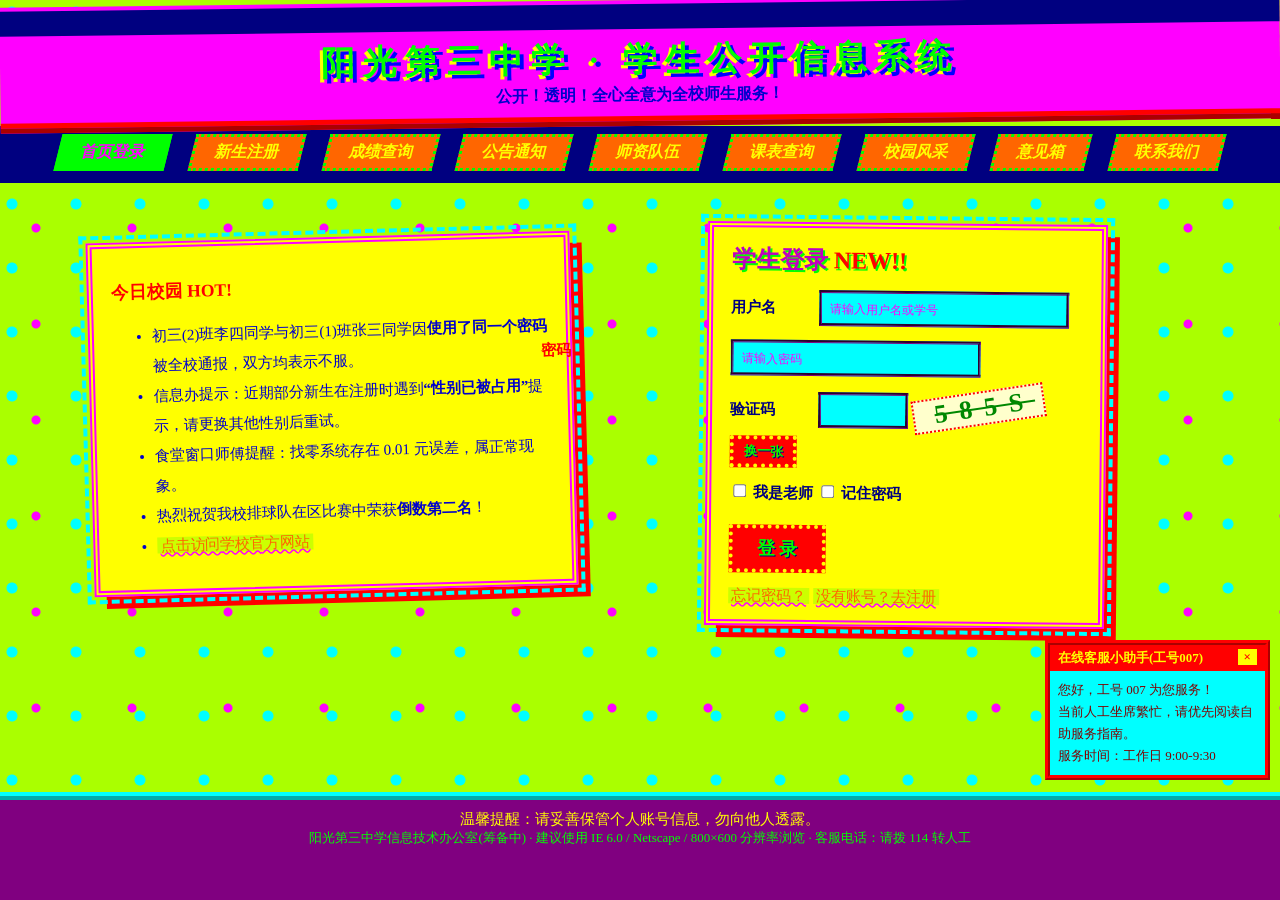
==== index.html @ 41a62ff8 "Initial commit: 阳光第三中学学生公开信息系统 刻意做坏的示范网站（the worst website）： - 9 个页面（登录/注册/成绩/公告/师资/课表/风采/意见箱/联系） - " ====
<!DOCTYPE html>
<html lang="zh-CN">
<head>
<meta charset="utf-8">
<link rel="icon" href="data:,">
<title>阳光第三中学 · 学生公开信息系统 - 请先登录</title>
<link rel="stylesheet" href="css/style.css">
</head>
<body onload="alert('欢迎使用阳光第三中学学生公开信息系统！祝您使用愉快！')">
<header class="site-header">
  <div class="marquee"><span>【重要通知】欢迎使用阳光第三中学学生公开信息系统。本系统由校信息办自主开发，7×24 小时为您服务，请各位同学妥善保管个人账号信息。</span></div>
  <h1 class="blink">阳光第三中学 · 学生公开信息系统</h1>
  <div class="slogan rainbow">公开！透明！全心全意为全校师生服务！</div>
</header>

<nav class="site-nav">
  <a class="active" href="index.html">首页登录</a>
  <a href="register.html">新生注册</a>
  <a href="grades.html">成绩查询</a>
  <a href="notice.html">公告通知</a>
  <a href="teachers.html">师资队伍</a>
  <a href="timetable.html">课表查询</a>
  <a href="gallery.html">校园风采</a>
  <a href="feedback.html">意见箱</a>
  <a href="contact.html">联系我们</a>
</nav>

<div class="wrap">
  <div class="login-wrap">
    <div class="panel side-panel">
      <h3>今日校园 <span class="blink" style="color:#ff0000">HOT!</span></h3>
      <ul style="line-height:2">
        <li>初三(2)班李四同学与初三(1)班张三同学因<strong>使用了同一个密码</strong>被全校通报，双方均表示不服。</li>
        <li>信息办提示：近期部分新生在注册时遇到<strong>“性别已被占用”</strong>提示，请更换其他性别后重试。</li>
        <li>食堂窗口师傅提醒：找零系统存在 0.01 元误差，属正常现象。</li>
        <li>热烈祝贺我校排球队在区比赛中荣获<strong>倒数第二名</strong>！</li>
        <li><a href="http://school.example.cn" target="_blank">点击访问学校官方网站</a></li>
      </ul>
    </div>

    <div class="panel login-box">
      <h2>学生登录 <span class="blink" style="color:#ff0000">NEW!!</span></h2>
      <div class="field">
        <label for="username">用户名</label>
        <input type="text" id="username" placeholder="请输入用户名或学号">
      </div>
      <div class="field">
        <label for="password" class="lbl-far">密码</label>
        <input type="password" id="password" maxlength="5" placeholder="请输入密码">
      </div>
      <div class="field">
        <label for="captcha">验证码</label>
        <input type="text" id="captcha" style="width:90px">
        <span class="captcha" id="capShow"></span>
        <button type="button" class="btn btn-small" id="capRefresh">换一张</button>
      </div>
      <div class="field">
        <label><input type="checkbox" id="isTeacher"> 我是老师</label>
        <label><input type="checkbox" id="remember"> 记住密码</label>
      </div>
      <div id="loginMsg"></div>
      <button class="btn btn-big" id="loginBtn">登 录</button>
      <div style="margin-top:14px">
        <a href="#" id="forgotLink">忘记密码？</a>
        <a href="register.html">没有账号？去注册</a>
      </div>
      <div id="forgotBox"></div>
    </div>
  </div>
</div>

<footer class="site-footer">
  <div class="blink">温馨提醒：请妥善保管个人账号信息，勿向他人透露。</div>
  <div>阳光第三中学信息技术办公室(筹备中) · 建议使用 IE 6.0 / Netscape / 800×600 分辨率浏览 · 客服电话：请拨 114 转人工</div>
</footer>

<script src="js/db.js"></script>
<script src="js/login.js"></script>
</body>
</html>
---- css/style.css ----
/* =====================================================================
   阳光第三中学 · 学生公开信息系统 —— 全站样式
   配色方案由后勤处王师傅赞助提供（王师傅同时也是食堂临时工）
   ===================================================================== */

* { box-sizing: border-box; }

body {
  margin: 0;
  font-family: "Comic Sans MS", "楷体", cursive;
  font-size: 15px;
  color: #0000cc;
  background-color: #aaff00;
  background-image:
    radial-gradient(circle at 12px 12px, #00ffff 5px, rgba(0,0,0,0) 6px),
    radial-gradient(circle at 36px 36px, #ff00ff 4px, rgba(0,0,0,0) 5px);
  background-size: 64px 64px, 96px 96px;
}

a {
  color: #ff6600;
  background: #ccff00;
  padding: 0 3px;
  text-decoration: underline wavy #ff00ff;
}
a:visited { color: #800080; }
a:hover { color: #00ff00; background: #ff0000; text-decoration: line-through; }

/* ---------- 顶部 ---------- */
.site-header {
  background: #ff00ff;
  border-bottom: 10px ridge #ff0000;
  text-align: center;
  padding: 4px 0 10px;
  transform: rotate(-0.7deg);
}
.site-header h1 {
  margin: 8px 0 2px;
  font-size: 34px;
  letter-spacing: 8px;
  font-family: "华文彩云", "Comic Sans MS", cursive;
  color: #00ff00;
  text-shadow: 4px 4px 0 #0000ff, -3px 3px 0 #ffff00;
}
.slogan { font-size: 16px; font-weight: bold; }

.marquee {
  overflow: hidden; white-space: nowrap;
  background: #000080; color: #ffff00;
  font-weight: bold; padding: 3px 0;
}
.marquee span {
  display: inline-block; padding-left: 100%;
  animation: marqueeMove 11s linear infinite;
}
@keyframes marqueeMove { from { transform: translateX(0); } to { transform: translateX(-100%); } }

/* ---------- 导航 ---------- */
.site-nav { background: #000080; text-align: center; padding: 8px 0 12px; }
.site-nav a {
  display: inline-block; margin: 0 10px; padding: 5px 20px;
  color: #ffff00; background: #ff6600;
  border: 3px dotted #00ff00;
  font-weight: bold; font-size: 16px;
  text-decoration: none;
  transform: skewX(-14deg);
}
.site-nav a.active { background: #00ff00; color: #ff00ff; border-style: solid; }
.site-nav a:hover {
  background: #0000ff; color: #ff0000;
  text-decoration: underline overline;
  animation: navSpin 0.5s linear infinite;
}
@keyframes navSpin {
  from { transform: skewX(-14deg) rotate(0deg); }
  to   { transform: skewX(-14deg) rotate(360deg); }
}

/* ---------- 通用面板 ---------- */
.wrap { width: 1100px; max-width: 96%; margin: 14px auto 48px; }
.panel {
  position: relative;
  background: #ffff00;
  border: 6px double #ff00ff;
  outline: 4px dashed #00ffff;
  outline-offset: 3px;
  box-shadow: 12px 12px 0 #ff0000;
  padding: 14px 18px;
  margin: 22px 0;
  transform: rotate(0.6deg);
}
.panel h2 { margin: 2px 0 12px; color: #c000c0; font-size: 24px; text-shadow: 2px 2px 0 #00ff00; }
.panel h3 { color: #ff0000; }

.blink { animation: blinker 0.55s steps(2, start) infinite; }
@keyframes blinker { to { visibility: hidden; } }

.rainbow { animation: rainbowText 1.1s linear infinite; font-weight: bold; }
@keyframes rainbowText {
  0%   { color: #ff0000; } 17% { color: #ff8800; } 33% { color: #d4d400; }
  50%  { color: #00aa00; } 67% { color: #0000ff; } 84% { color: #8800ff; } 100% { color: #ff0000; }
}

/* ---------- 表单 ---------- */
.field { margin: 14px 0; position: relative; }
.field label { display: inline-block; width: 84px; color: #000080; font-weight: bold; }
input[type="text"], input[type="password"], input[type="number"], select {
  background: #00ffff;
  color: #ff0000;
  border: 3px groove #800080;
  padding: 6px 8px;
  font-family: inherit;
  font-size: 16px;
  width: 250px;
}
input:focus, select:focus { outline: 5px solid #ff00ff; background: #ccffcc; }
input::placeholder { color: #ff00ff; opacity: 1; font-size: 12px; }

/* 【位置错误】登录页“密码”标签被绝对定位到面板外面很远的地方 */
.lbl-far { position: absolute; left: -190px; top: 4px; width: auto !important; color: #ff0000 !important; }

.btn {
  background: #ff0000; color: #00ff00;
  border: 4px dotted #ffff00;
  font-family: inherit; font-size: 18px; font-weight: bold;
  padding: 8px 24px; margin: 8px 10px 0 0; cursor: pointer;
  text-shadow: 1px 1px 0 #000080;
}
.btn:hover {
  background: #0000ff; color: #ff0000; border-style: double;
  transform: translate(10px, -6px) rotate(-3deg);
}
/* 【位置错误】关键提交按钮 hover 时会跑路 */
.btn-big:hover { transform: translate(140px, -34px) rotate(6deg) scale(1.15); }
.btn-small { font-size: 13px; padding: 3px 10px; }

/* ---------- 提示框 ---------- */
.err-box {
  background: #ff0000; color: #ffff00;
  border: 3px solid #00ff00;
  padding: 8px 12px; margin: 10px 0; font-weight: bold;
  animation: wiggle 0.25s linear infinite;
}
@keyframes wiggle {
  0% { transform: rotate(-1.2deg); } 50% { transform: rotate(1.2deg); } 100% { transform: rotate(-1.2deg); }
}
.ok-box {
  background: #00ff00; color: #ff00ff;
  border: 3px dashed #ff0000;
  padding: 8px 12px; margin: 10px 0;
  font-weight: bold; font-size: 16px;
}

/* ---------- 登录页 ---------- */
.login-wrap { position: relative; min-height: 460px; }
.login-box { position: absolute; left: 56%; top: 26px; width: 400px; margin: 0; } /* 【位置错误】登录框整体偏右 */
.side-panel { position: absolute; left: 0; top: 40px; width: 44%; margin: 0; transform: rotate(-1.5deg); }
.captcha {
  display: inline-block; font-size: 26px; font-weight: bold;
  letter-spacing: 12px; color: #008800; background: #ffffcc;
  text-decoration: line-through; transform: rotate(-9deg);
  border: 2px dotted #ff0000; padding: 0 8px 0 20px;
  user-select: none;
}

/* ---------- 成绩页 ---------- */
.grade-row { margin: 7px 0; white-space: nowrap; }
.bar-outer {
  display: inline-block; width: 150px; height: 16px;
  background: #ffffff; border: 2px solid #000000; vertical-align: middle;
}
.bar-inner { height: 100%; background: linear-gradient(90deg, #ff0000, #ffff00, #00ff00, #00ffff); }
.grade-subject { display: inline-block; width: 60px; font-weight: bold; color: #800080; }
.grade-score { display: inline-block; width: 70px; color: #ff0000; font-weight: bold; }
.grade-judge { display: inline-block; width: 140px; color: #0000ff; }

table.plain { border-collapse: collapse; }
table.plain td, table.plain th { border: 2px solid #ff0000; padding: 4px 10px; }
table.plain th { background: #ff00ff; color: #00ff00; }
table.plain tr:nth-child(odd) { background: #ccffcc; }
table.plain tr:nth-child(even) { background: #ffccff; }
/* 【位置错误】表头整体错位 */
.misalign th { position: relative; left: 30px; }

/* ---------- 公告页 ---------- */
.notice-item {
  border: 3px ridge #800080; background: #ccffff;
  padding: 10px 14px; margin: 14px 0;
}
.notice-item h4 { margin: 0 0 6px; color: #ff00ff; }
.notice-item.flip { transform: rotate(180deg); }   /* 【版面错误】第二条倒挂 */
.notice-item.tilt { transform: rotate(2deg); }
.notice-item.behind { position: absolute; left: 38%; top: 130px; width: 46%; z-index: -1; } /* 【位置错误】被后面的公告盖住 */
.notice-date { color: #008800; font-size: 13px; }
.pinned-badge { background: #ff0000; color: #ffff00; padding: 1px 8px; margin-right: 8px; font-weight: bold; }

/* ---------- 页脚（固定悬浮，故意盖住正文内容） ---------- */
.site-footer {
  position: fixed; left: 0; right: 0; bottom: 0; height: 108px;
  background: #800080; border-top: 8px ridge #00ffff;
  color: #00ff00; text-align: center; padding-top: 10px;
  z-index: 600; font-size: 13px;
}
.site-footer .blink { color: #ffff00; font-size: 15px; }

/* ---------- 客服窗（关不掉） ---------- */
.kefu {
  position: fixed; right: 10px; bottom: 120px; width: 225px;
  background: #00ffff; border: 5px ridge #ff0000;
  z-index: 999; font-size: 13px; color: #800000;
  transition: right 0.3s, bottom 0.3s, transform 0.3s;
}
.kefu-head { background: #ff0000; color: #ffff00; padding: 4px 8px; font-weight: bold; }
.kefu-x { float: right; cursor: pointer; background: #ffff00; color: #ff0000; padding: 0 6px; font-weight: bold; }
.kefu-body { padding: 8px; line-height: 1.7; }

/* ---------- 师资队伍页 ---------- */
.teacher-card {
  position: relative;
  border: 4px ridge #0000ff;
  background: #ccffcc;
  padding: 10px 14px;
  margin: 16px 0;
  display: flex;
  gap: 14px;
}
.avatar {
  width: 96px; height: 120px;
  border: 3px dashed #ff00ff;
  background: #ffffcc;
  flex: none;
}
.t-info { position: relative; flex: 1; }
.t-name { font-size: 20px; font-weight: bold; color: #800000; }
/* 【位置错误】职称徽章绝对定位，压住姓名并冲出卡片 */
.title-badge {
  position: absolute; top: -16px; left: 40px;
  white-space: nowrap;
  background: #ff00ff; color: #00ff00;
  border: 2px solid #000000;
  padding: 2px 12px;
  font-size: 14px;
  z-index: 3;
}
.t-meta { color: #000080; margin: 6px 0; }
.t-intro { border-top: 2px dotted #800080; margin-top: 8px; padding-top: 8px; color: #ff0000; }

/* ---------- 课表页 ---------- */
.tt-table { margin-top: 10px; }
.tt-table th, .tt-table td {
  border: 2px solid #ff0000;
  width: 52px;
  white-space: nowrap;   /* 【版面错误】窄列 + 禁止换行，单元格内容必然挤压溢出 */
  padding: 3px 5px;
  font-size: 12px;
}
.tt-table th { background: #ff00ff; color: #00ff00; }
/* 今日高亮：高亮的永远是隔壁那列 */
.tt-today { background: #00ff00 !important; outline: 3px solid #0000ff; }
/* 【位置错误】下午课表用负外边距叠在上午课表上 */
.pm-block { margin-top: -72px; margin-left: 26px; transform: rotate(0.5deg); }
.tt-cursor td { cursor: pointer; }

/* ---------- 校园风采页 ---------- */
.slides-viewport {
  position: relative; height: 260px;
  background: #111111;
  border: 5px solid #ffff00;
  overflow: hidden;
}
.slide {
  position: absolute; inset: 0;
  display: none;
  align-items: center; justify-content: center;
  font-size: 44px; font-weight: bold;
  color: #ffffff;
  text-shadow: 3px 3px 0 #000000;
  cursor: pointer;
}
.gal-ctrl { margin: 12px 0; }
.gal-ctrl .btn { margin: 0 8px; }
.gal-caption { font-size: 16px; font-weight: bold; color: #000080; }
.dots { margin: 8px 0; }
.dots span {
  display: inline-block; width: 16px; height: 16px;
  border-radius: 50%;
  background: #cccccc;
  border: 2px solid #000000;
  margin-right: 8px;
  cursor: pointer;
}
.dots span.on { background: #ff0000; }
/* 灯箱遮罩：z-index 故意低于页脚(600)和客服窗(999) */
.lightbox {
  position: fixed; inset: 0;
  background: rgba(0, 0, 0, 0.82);
  z-index: 500;
  display: none;
  align-items: center; justify-content: center;
}
.lightbox-on { display: flex; }
.lb-box { width: 640px; height: 420px; border: 8px double #ffff00; display: flex; align-items: center; justify-content: center; font-size: 60px; color: #ffffff; font-weight: bold; text-shadow: 4px 4px 0 #000; }
.lb-close { position: absolute; left: 30px; bottom: 30px; }

/* ---------- 意见箱页 ---------- */
.fb-item {
  border: 3px ridge #008800;
  background: #ffffcc;
  padding: 8px 12px;
  margin: 12px 0;
}
.fb-meta { color: #008800; font-size: 13px; margin-bottom: 4px; }
.fb-text { color: #800000; font-size: 15px; }
.count-over { color: #ff0000; font-weight: bold; }

/* ---------- 联系我们页 ---------- */
.c-row { margin: 12px 0; font-size: 16px; color: #000080; }
.c-row b { color: #ff0000; }
.qr-img, .map-img { border: 4px ridge #800080; background: #ffffff; display: block; margin: 8px 0; }

/* ---------- 密码强度条（逻辑反了） ---------- */
.strength-bar {
  display: inline-block; width: 200px; height: 14px;
  background: #ffffff; border: 2px solid #000000;
  vertical-align: middle;
}
.strength-fill { height: 100%; width: 0; background: #00cc00; transition: width 0.2s; }
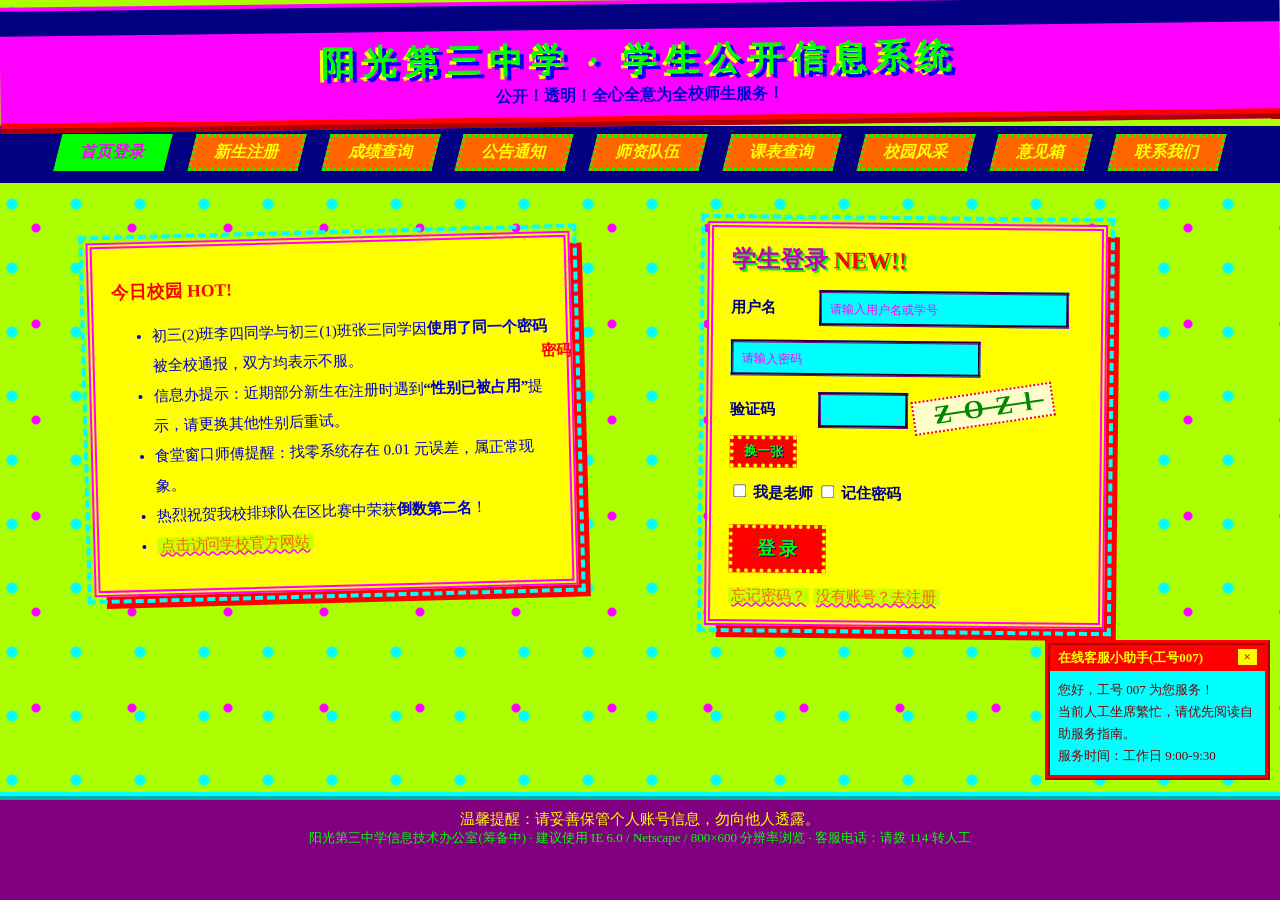
==== commit 36519c17: "修复主页死链: school.example.cn -> worstslte.nicrozoft.org 将首页“学校官方网站”链接由原先误指私有站的 school.example.cn 改为本项目域" ====
--- a/index.html
+++ b/index.html
@@ -34,7 +34,7 @@
         <li>信息办提示：近期部分新生在注册时遇到<strong>“性别已被占用”</strong>提示，请更换其他性别后重试。</li>
         <li>食堂窗口师傅提醒：找零系统存在 0.01 元误差，属正常现象。</li>
         <li>热烈祝贺我校排球队在区比赛中荣获<strong>倒数第二名</strong>！</li>
-        <li><a href="http://school.example.cn" target="_blank">点击访问学校官方网站</a></li>
+        <li><a href="http://worstslte.nicrozoft.org" target="_blank">点击访问学校官方网站</a></li>
       </ul>
     </div>
 
